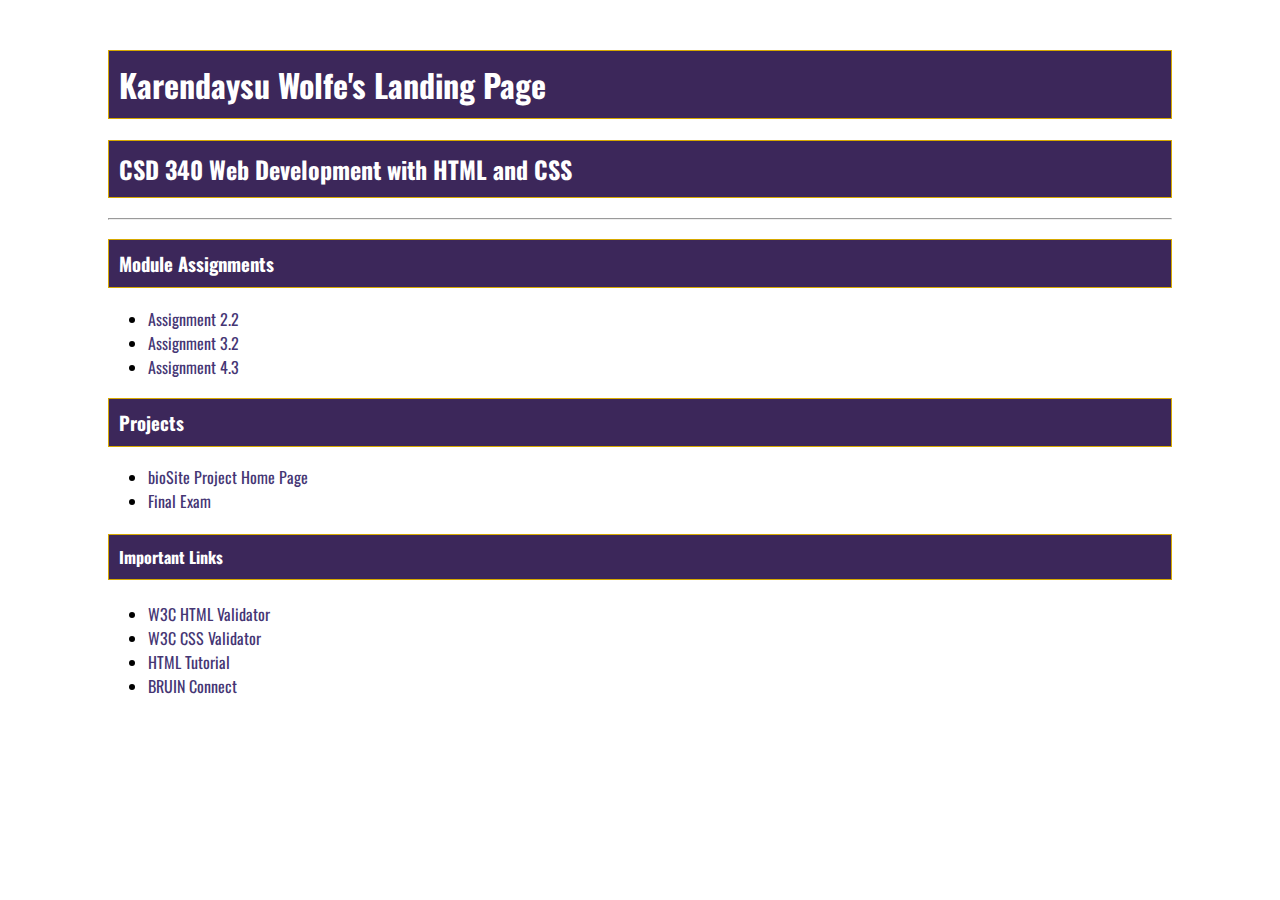
==== index.html @ 32be0b0f "csd340" ====
<!DOCTYPE html>
<html lang="en-Us">
   <head>
      <title>Karendaysu Wolfe's CSD 340 Landing Page</title>
      <link href="https://fonts.googleapis.com/css2?family=Oswald:wght@300;400;500;700&display=swap" rel="stylesheet">
      <link rel="stylesheet" type="text/css" href="site.css">
   </head>
   <body>
      <div id="container">
         <h1>Karendaysu Wolfe's Landing Page</h1>
         <h2>CSD 340 Web Development with HTML and CSS</h2>
         <hr>
         <h3>Module Assignments</h3>
         <ul>
            <li><a href="module-2/wolfe_EX1.html">Assignment 2.2</a></li>
            <li><a href="module-3/wolfe_EX2.html">Assignment 3.2</a></li>
            <li><a href="module-4/wolfe_EX3.html">Assignment 4.3</a></li>
         </ul>
         <h3>Projects</h3>
         <ul>
            <li><a href="#">bioSite Project Home Page</a></li>
            <li><a href="#">Final Exam</a></li>
         </ul>
         <h4>Important Links</h4>
         <ul>
            <li><a href="https://validator.w3.org/">W3C HTML Validator</a></li>
            <li><a href="http://jigsaw.w3.org/css-validator/">W3C CSS Validator</a></li>
            <li><a href="https://www.w3schools.com/html/">HTML Tutorial</a></li>
            <li><a href="https://bruinconnect.bellevue.edu/">BRUIN Connect</a></li>
         </ul>
      </div>
   </body>
</html>
---- site.css ----
body {
  font-family: "Oswald", Verdana, Arial, sans-serif;
}

#container {
  margin: 50px 100px;
}

h1, h2, h3, h4 {
  background-color: #3c275a;
  color: #fff;
  border: 1px solid #D6A800;
  padding: 10px;
}

a {
  color: #453674;
  text-decoration: none;
}

a:hover {
  background-color: #D6A800;
  color: #4F3674;
}

a:visited {
  color: #3c275a;
}
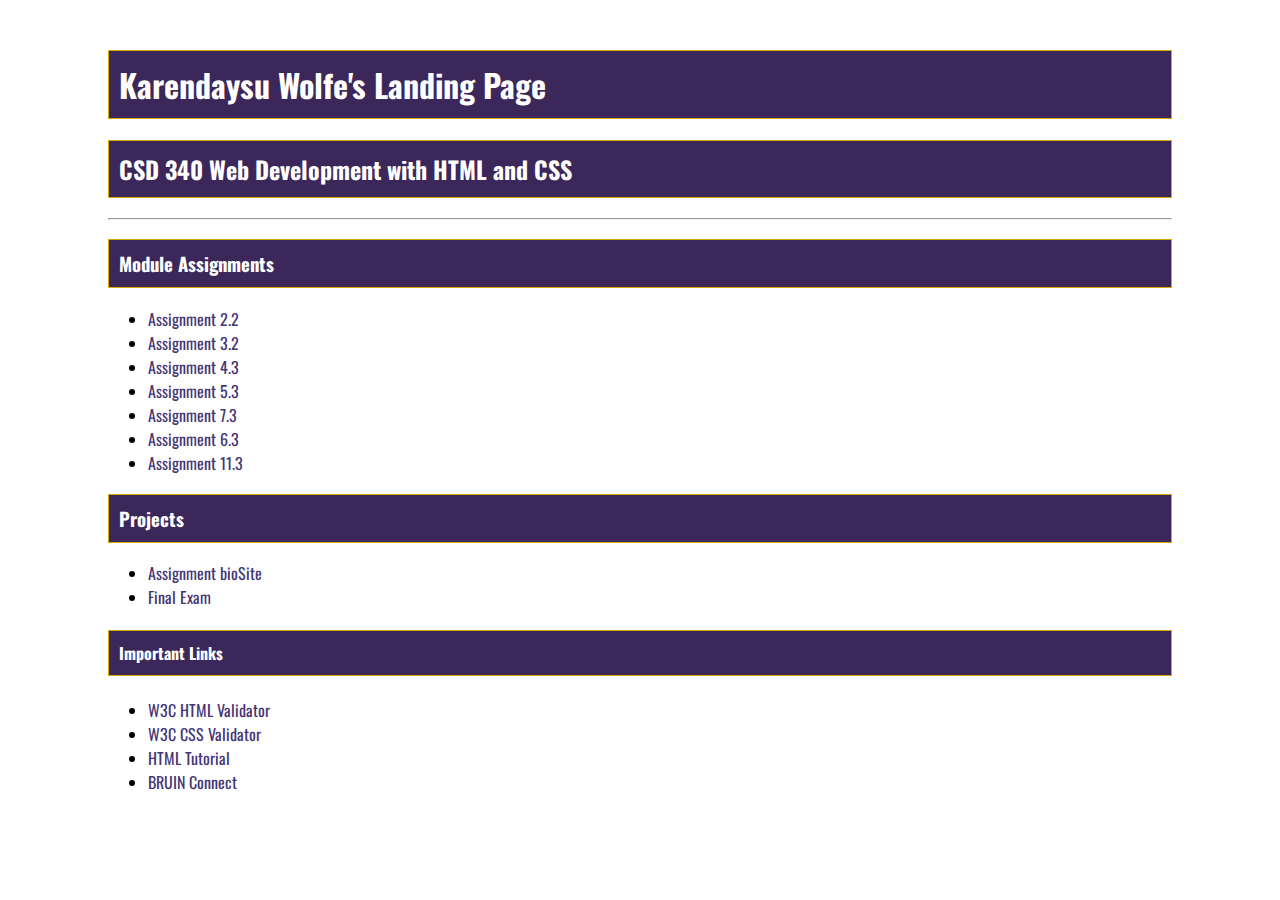
==== commit 5078356e: "landingpageupdate" ====
--- a/index.html
+++ b/index.html
@@ -15,10 +15,14 @@
             <li><a href="module-2/wolfe_EX1.html">Assignment 2.2</a></li>
             <li><a href="module-3/wolfe_EX2.html">Assignment 3.2</a></li>
             <li><a href="module-4/wolfe_EX3.html">Assignment 4.3</a></li>
+            <li><a href="module-5/wolfe_EX4.html">Assignment 5.3</a></li>
+            <li><a href="module-7/Wolfe_Mod7_2.html">Assignment 7.3</a></li>
+            <li><a href="module-9/wolfe_EX6.html">Assignment 6.3</a></li>
+            <li><a href="module-11/kwolfe-Exercise 11.2.html">Assignment 11.3</a></li>
          </ul>
          <h3>Projects</h3>
          <ul>
-            <li><a href="#">bioSite Project Home Page</a></li>
+            <li><a href="https://karendaysuwolfe.github.io/bioSite">Assignment bioSite</a></li>
             <li><a href="#">Final Exam</a></li>
          </ul>
          <h4>Important Links</h4>
